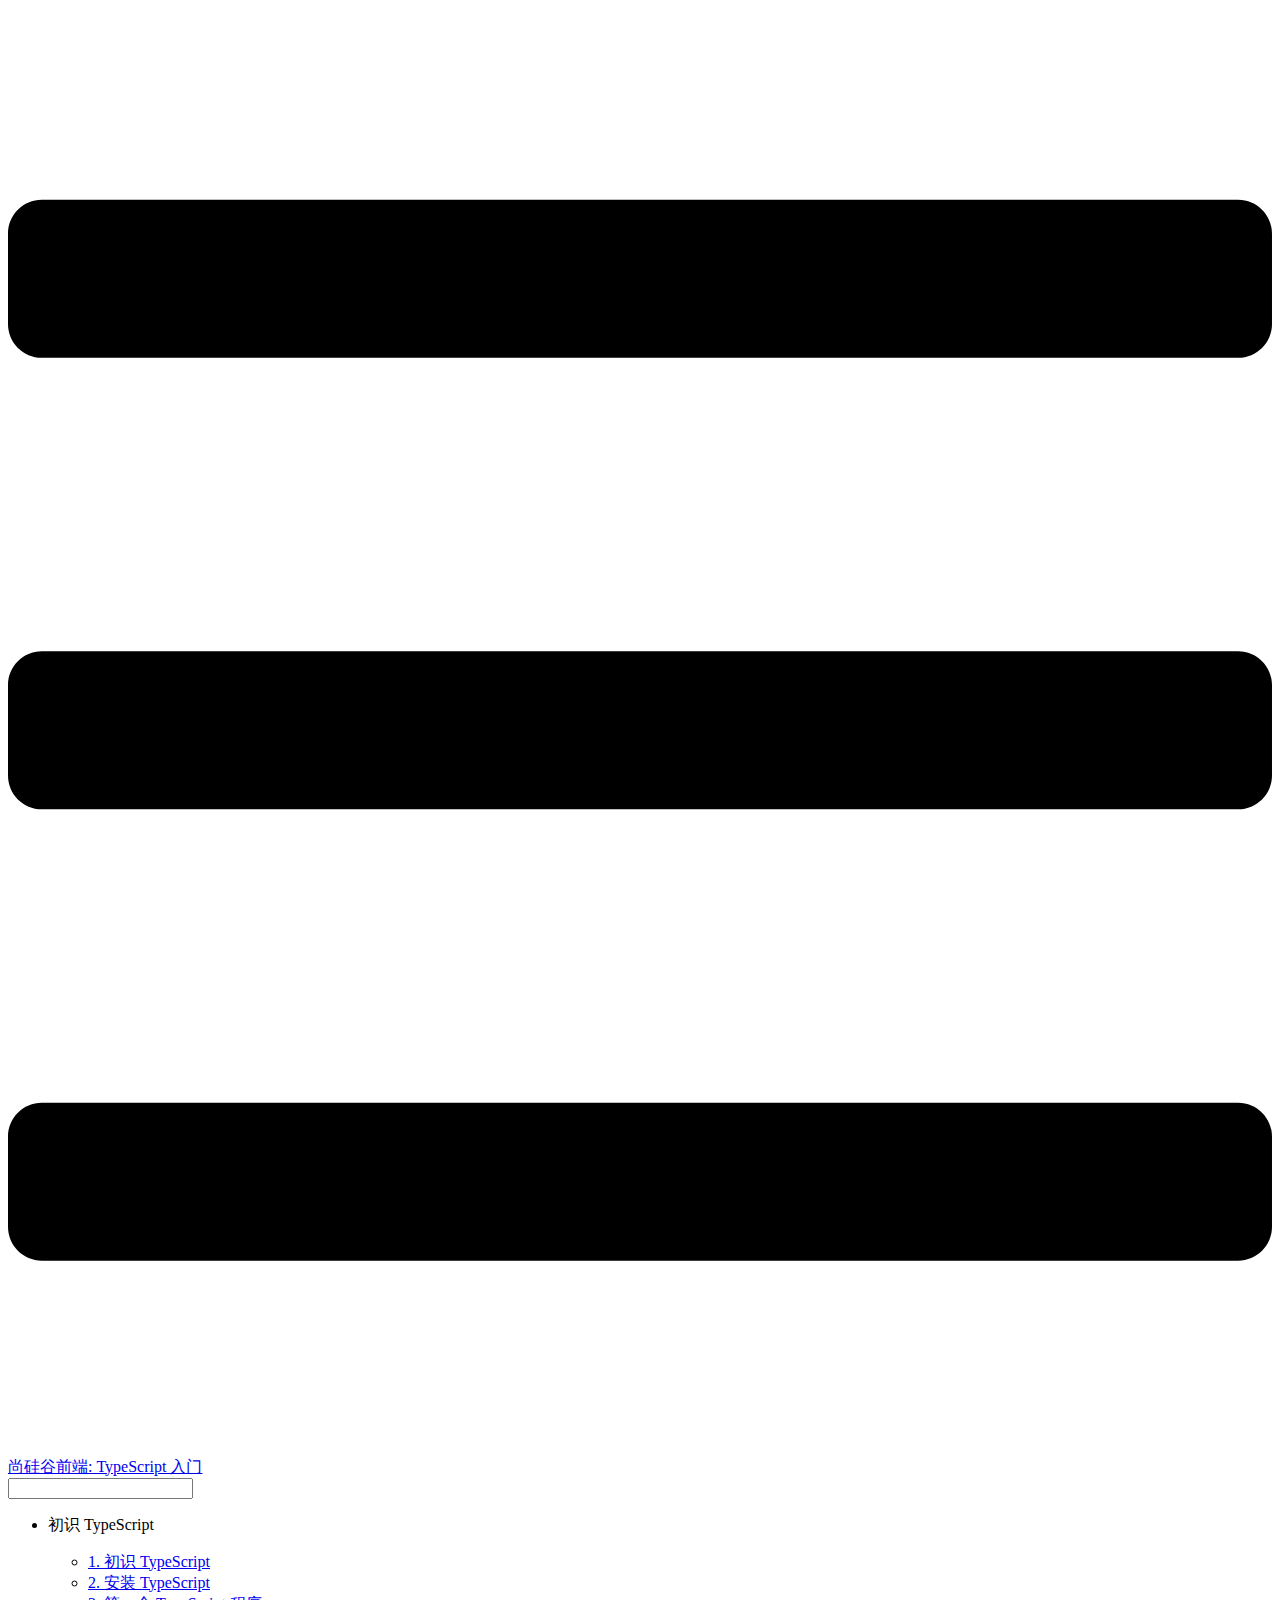
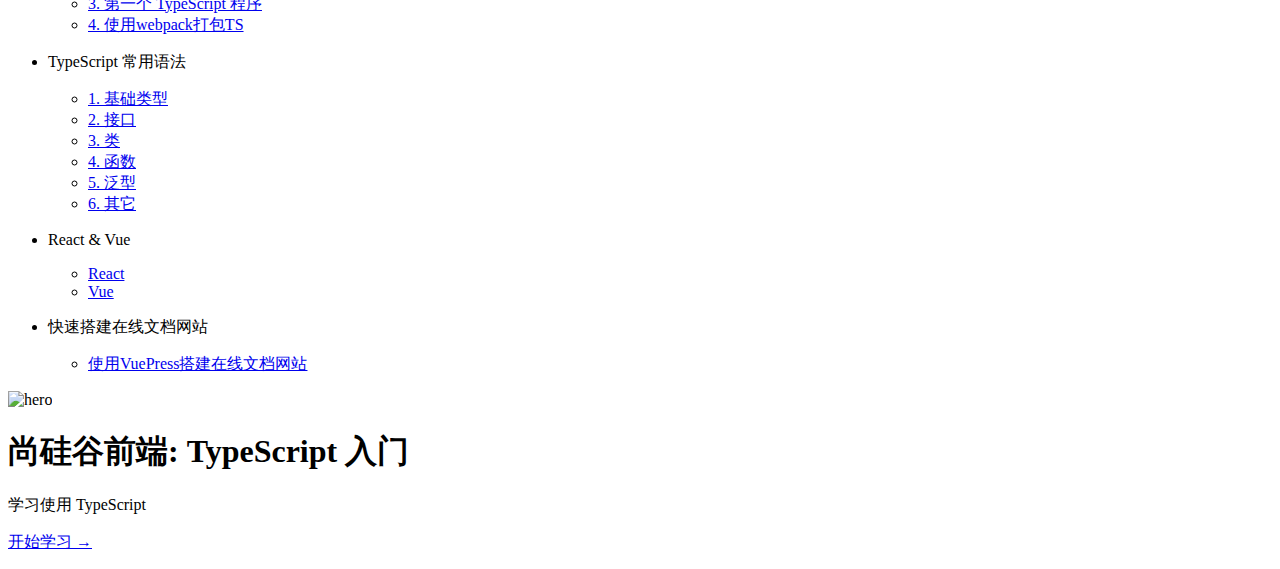
==== index.html @ 23309bcf "Updates" ====
<!DOCTYPE html>
<html lang="en-US">
  <head>
    <meta charset="utf-8">
    <meta name="viewport" content="width=device-width,initial-scale=1">
    <title>尚硅谷前端: TypeScript 入门</title>
    <meta name="description" content="学习使用 TypeScript">
    <meta name="generator" content="VuePress 1.3.0">
    
    
    <link rel="preload" href="/whitebear_ts_study/assets/css/0.styles.1b154abc.css" as="style"><link rel="preload" href="/whitebear_ts_study/assets/js/app.f9a6f00b.js" as="script"><link rel="preload" href="/whitebear_ts_study/assets/js/2.ea7ae1eb.js" as="script"><link rel="preload" href="/whitebear_ts_study/assets/js/5.c9f51fe2.js" as="script"><link rel="prefetch" href="/whitebear_ts_study/assets/js/10.0d837f77.js"><link rel="prefetch" href="/whitebear_ts_study/assets/js/11.33c95951.js"><link rel="prefetch" href="/whitebear_ts_study/assets/js/12.cc4e1afc.js"><link rel="prefetch" href="/whitebear_ts_study/assets/js/13.e79ba071.js"><link rel="prefetch" href="/whitebear_ts_study/assets/js/14.f6270656.js"><link rel="prefetch" href="/whitebear_ts_study/assets/js/15.c7b94111.js"><link rel="prefetch" href="/whitebear_ts_study/assets/js/16.543dbcff.js"><link rel="prefetch" href="/whitebear_ts_study/assets/js/17.ae31806f.js"><link rel="prefetch" href="/whitebear_ts_study/assets/js/18.30b6ad03.js"><link rel="prefetch" href="/whitebear_ts_study/assets/js/19.e2e0ec76.js"><link rel="prefetch" href="/whitebear_ts_study/assets/js/3.0fc4b8c6.js"><link rel="prefetch" href="/whitebear_ts_study/assets/js/4.0fd64b2c.js"><link rel="prefetch" href="/whitebear_ts_study/assets/js/6.dbde3147.js"><link rel="prefetch" href="/whitebear_ts_study/assets/js/7.a06a00c9.js"><link rel="prefetch" href="/whitebear_ts_study/assets/js/8.e771f138.js"><link rel="prefetch" href="/whitebear_ts_study/assets/js/9.b924e204.js">
    <link rel="stylesheet" href="/whitebear_ts_study/assets/css/0.styles.1b154abc.css">
  </head>
  <body>
    <div id="app" data-server-rendered="true"><div class="theme-container no-sidebar"><header class="navbar"><div class="sidebar-button"><svg xmlns="http://www.w3.org/2000/svg" aria-hidden="true" role="img" viewBox="0 0 448 512" class="icon"><path fill="currentColor" d="M436 124H12c-6.627 0-12-5.373-12-12V80c0-6.627 5.373-12 12-12h424c6.627 0 12 5.373 12 12v32c0 6.627-5.373 12-12 12zm0 160H12c-6.627 0-12-5.373-12-12v-32c0-6.627 5.373-12 12-12h424c6.627 0 12 5.373 12 12v32c0 6.627-5.373 12-12 12zm0 160H12c-6.627 0-12-5.373-12-12v-32c0-6.627 5.373-12 12-12h424c6.627 0 12 5.373 12 12v32c0 6.627-5.373 12-12 12z"></path></svg></div> <a href="/whitebear_ts_study/" aria-current="page" class="home-link router-link-exact-active router-link-active"><!----> <span class="site-name">尚硅谷前端: TypeScript 入门</span></a> <div class="links"><div class="search-box"><input aria-label="Search" autocomplete="off" spellcheck="false" value=""> <!----></div> <!----></div></header> <div class="sidebar-mask"></div> <aside class="sidebar"><!---->  <ul class="sidebar-links"><li><section class="sidebar-group depth-0"><p class="sidebar-heading open"><span>初识 TypeScript</span> <!----></p> <ul class="sidebar-links sidebar-group-items"><li><a href="/whitebear_ts_study/chapter1/01_初识TS.html" class="sidebar-link">1. 初识 TypeScript</a></li><li><a href="/whitebear_ts_study/chapter1/02_安装TS.html" class="sidebar-link">2. 安装 TypeScript</a></li><li><a href="/whitebear_ts_study/chapter1/03_HelloWorld.html" class="sidebar-link">3. 第一个 TypeScript 程序</a></li><li><a href="/whitebear_ts_study/chapter1/04_webpack打包.html" class="sidebar-link">4. 使用webpack打包TS</a></li></ul></section></li><li><section class="sidebar-group depth-0"><p class="sidebar-heading"><span>TypeScript 常用语法</span> <!----></p> <ul class="sidebar-links sidebar-group-items"><li><a href="/whitebear_ts_study/chapter2/1_type.html" class="sidebar-link">1. 基础类型</a></li><li><a href="/whitebear_ts_study/chapter2/2_interface.html" class="sidebar-link">2. 接口</a></li><li><a href="/whitebear_ts_study/chapter2/3_class.html" class="sidebar-link">3. 类</a></li><li><a href="/whitebear_ts_study/chapter2/4_function.html" class="sidebar-link">4. 函数</a></li><li><a href="/whitebear_ts_study/chapter2/5_generic.html" class="sidebar-link">5. 泛型</a></li><li><a href="/whitebear_ts_study/chapter2/6_other.html" class="sidebar-link">6. 其它</a></li></ul></section></li><li><section class="sidebar-group depth-0"><p class="sidebar-heading"><span>React &amp; Vue</span> <!----></p> <ul class="sidebar-links sidebar-group-items"><li><a href="/whitebear_ts_study/chapter3/1_react.html" class="sidebar-link">React</a></li><li><a href="/whitebear_ts_study/chapter3/2_vue.html" class="sidebar-link">Vue</a></li></ul></section></li><li><section class="sidebar-group depth-0"><p class="sidebar-heading"><span>快速搭建在线文档网站</span> <!----></p> <ul class="sidebar-links sidebar-group-items"><li><a href="/whitebear_ts_study/chapter4/" class="sidebar-link">使用VuePress搭建在线文档网站</a></li></ul></section></li></ul> </aside> <main aria-labelledby="main-title" class="home"><header class="hero"><img src="/whitebear_ts_study/logo.png" alt="hero"> <h1 id="main-title">
      尚硅谷前端: TypeScript 入门
    </h1> <p class="description">
      学习使用 TypeScript
    </p> <p class="action"><a href="/whitebear_ts_study/chapter1/01_初识TS.html" class="nav-link action-button">
  开始学习 →
</a></p></header> <!----> <div class="theme-default-content custom content__default"></div> <!----></main></div><div class="global-ui"></div></div>
    <script src="/whitebear_ts_study/assets/js/app.f9a6f00b.js" defer></script><script src="/whitebear_ts_study/assets/js/2.ea7ae1eb.js" defer></script><script src="/whitebear_ts_study/assets/js/5.c9f51fe2.js" defer></script>
  </body>
</html>
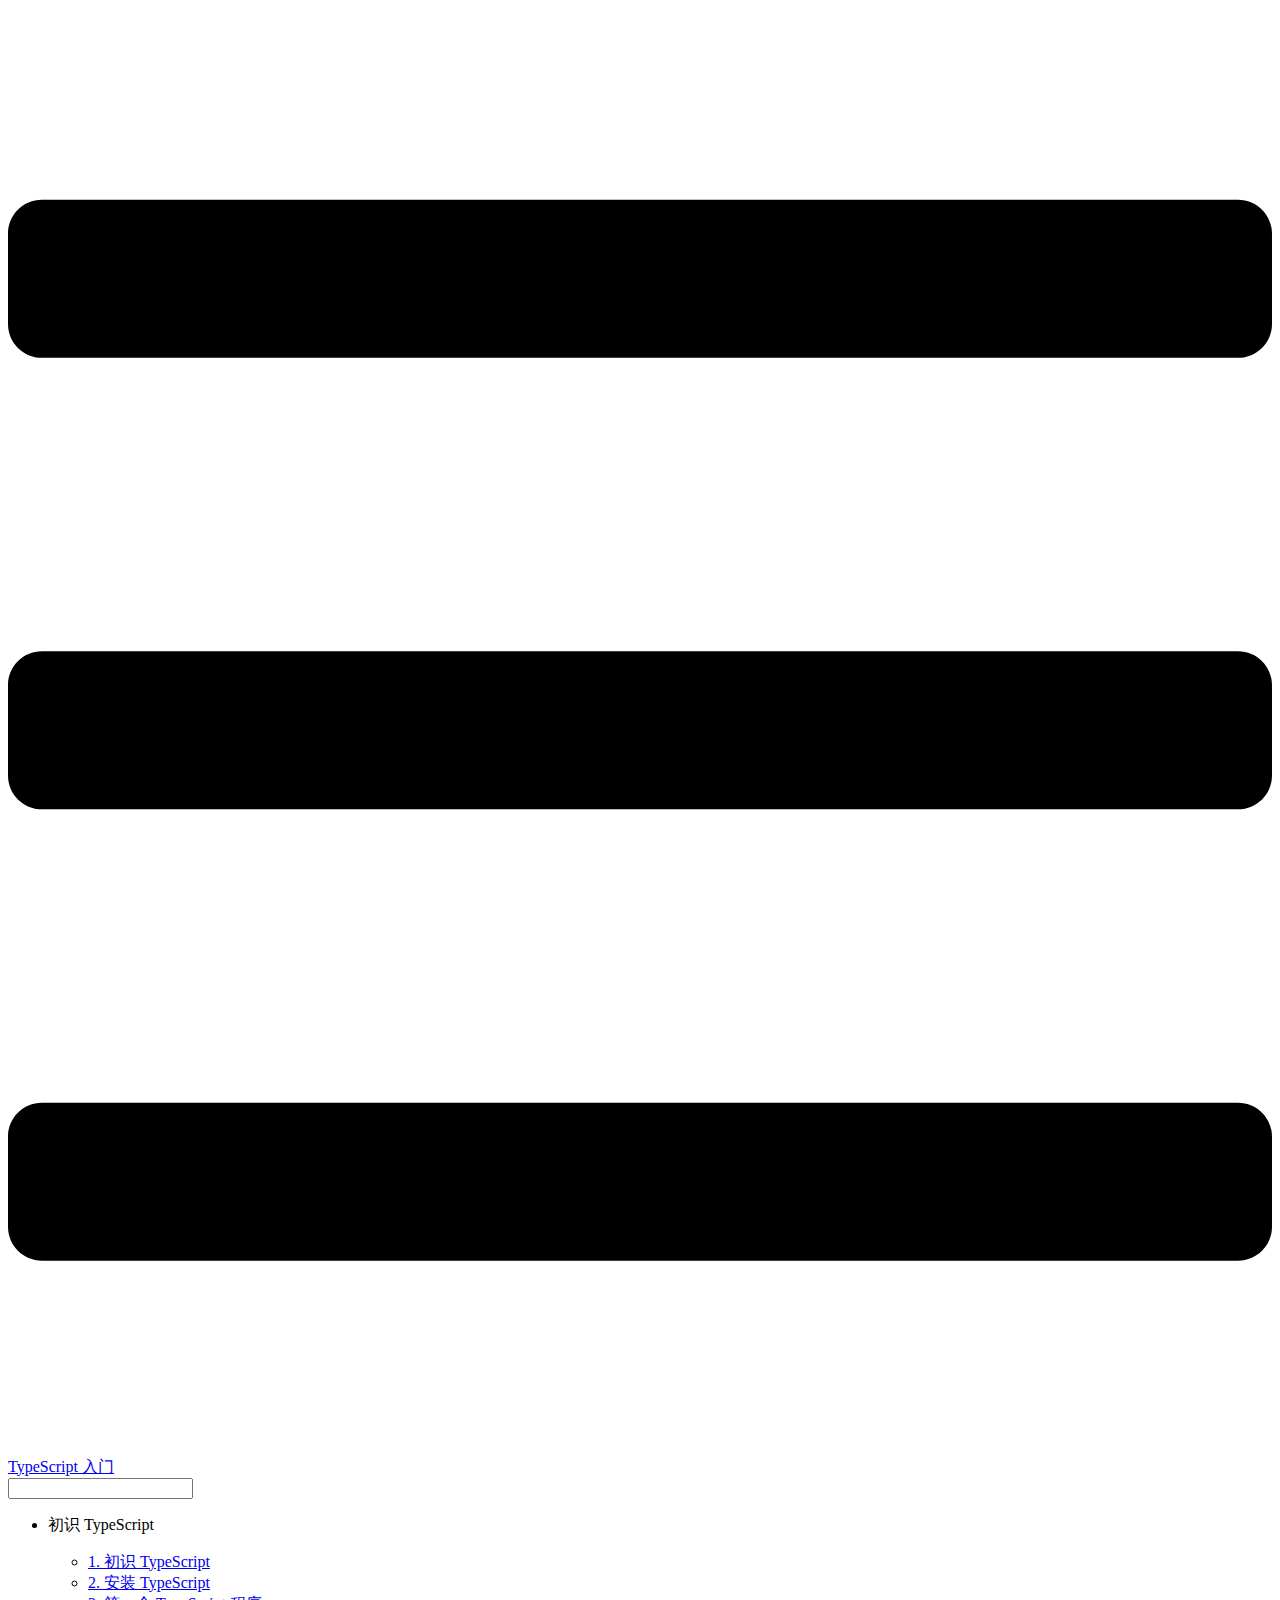
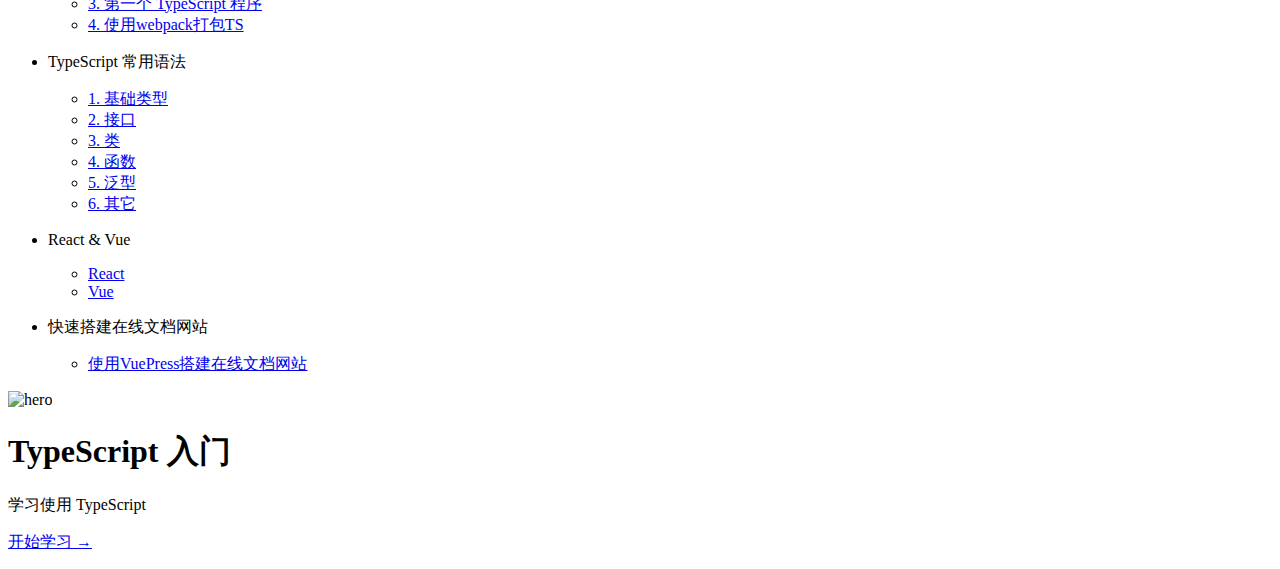
==== commit ef8ff8dc: "Updates" ====
--- a/index.html
+++ b/index.html
@@ -3,22 +3,22 @@
   <head>
     <meta charset="utf-8">
     <meta name="viewport" content="width=device-width,initial-scale=1">
-    <title>尚硅谷前端: TypeScript 入门</title>
+    <title>TypeScript 入门</title>
     <meta name="description" content="学习使用 TypeScript">
     <meta name="generator" content="VuePress 1.3.0">
     
     
-    <link rel="preload" href="/whitebear_ts_study/assets/css/0.styles.1b154abc.css" as="style"><link rel="preload" href="/whitebear_ts_study/assets/js/app.f9a6f00b.js" as="script"><link rel="preload" href="/whitebear_ts_study/assets/js/2.ea7ae1eb.js" as="script"><link rel="preload" href="/whitebear_ts_study/assets/js/5.c9f51fe2.js" as="script"><link rel="prefetch" href="/whitebear_ts_study/assets/js/10.0d837f77.js"><link rel="prefetch" href="/whitebear_ts_study/assets/js/11.33c95951.js"><link rel="prefetch" href="/whitebear_ts_study/assets/js/12.cc4e1afc.js"><link rel="prefetch" href="/whitebear_ts_study/assets/js/13.e79ba071.js"><link rel="prefetch" href="/whitebear_ts_study/assets/js/14.f6270656.js"><link rel="prefetch" href="/whitebear_ts_study/assets/js/15.c7b94111.js"><link rel="prefetch" href="/whitebear_ts_study/assets/js/16.543dbcff.js"><link rel="prefetch" href="/whitebear_ts_study/assets/js/17.ae31806f.js"><link rel="prefetch" href="/whitebear_ts_study/assets/js/18.30b6ad03.js"><link rel="prefetch" href="/whitebear_ts_study/assets/js/19.e2e0ec76.js"><link rel="prefetch" href="/whitebear_ts_study/assets/js/3.0fc4b8c6.js"><link rel="prefetch" href="/whitebear_ts_study/assets/js/4.0fd64b2c.js"><link rel="prefetch" href="/whitebear_ts_study/assets/js/6.dbde3147.js"><link rel="prefetch" href="/whitebear_ts_study/assets/js/7.a06a00c9.js"><link rel="prefetch" href="/whitebear_ts_study/assets/js/8.e771f138.js"><link rel="prefetch" href="/whitebear_ts_study/assets/js/9.b924e204.js">
+    <link rel="preload" href="/whitebear_ts_study/assets/css/0.styles.1b154abc.css" as="style"><link rel="preload" href="/whitebear_ts_study/assets/js/app.93bccd7a.js" as="script"><link rel="preload" href="/whitebear_ts_study/assets/js/2.ac32d15b.js" as="script"><link rel="preload" href="/whitebear_ts_study/assets/js/5.f4832ce1.js" as="script"><link rel="prefetch" href="/whitebear_ts_study/assets/js/10.79602161.js"><link rel="prefetch" href="/whitebear_ts_study/assets/js/11.33c95951.js"><link rel="prefetch" href="/whitebear_ts_study/assets/js/12.3b99435d.js"><link rel="prefetch" href="/whitebear_ts_study/assets/js/13.dd7a8fab.js"><link rel="prefetch" href="/whitebear_ts_study/assets/js/14.f6270656.js"><link rel="prefetch" href="/whitebear_ts_study/assets/js/15.c7b94111.js"><link rel="prefetch" href="/whitebear_ts_study/assets/js/16.87e49ac7.js"><link rel="prefetch" href="/whitebear_ts_study/assets/js/17.ae31806f.js"><link rel="prefetch" href="/whitebear_ts_study/assets/js/18.9bf72a71.js"><link rel="prefetch" href="/whitebear_ts_study/assets/js/19.e2e0ec76.js"><link rel="prefetch" href="/whitebear_ts_study/assets/js/3.0fc4b8c6.js"><link rel="prefetch" href="/whitebear_ts_study/assets/js/4.0fd64b2c.js"><link rel="prefetch" href="/whitebear_ts_study/assets/js/6.6fb63c03.js"><link rel="prefetch" href="/whitebear_ts_study/assets/js/7.1244d1a1.js"><link rel="prefetch" href="/whitebear_ts_study/assets/js/8.8730024e.js"><link rel="prefetch" href="/whitebear_ts_study/assets/js/9.33290923.js">
     <link rel="stylesheet" href="/whitebear_ts_study/assets/css/0.styles.1b154abc.css">
   </head>
   <body>
-    <div id="app" data-server-rendered="true"><div class="theme-container no-sidebar"><header class="navbar"><div class="sidebar-button"><svg xmlns="http://www.w3.org/2000/svg" aria-hidden="true" role="img" viewBox="0 0 448 512" class="icon"><path fill="currentColor" d="M436 124H12c-6.627 0-12-5.373-12-12V80c0-6.627 5.373-12 12-12h424c6.627 0 12 5.373 12 12v32c0 6.627-5.373 12-12 12zm0 160H12c-6.627 0-12-5.373-12-12v-32c0-6.627 5.373-12 12-12h424c6.627 0 12 5.373 12 12v32c0 6.627-5.373 12-12 12zm0 160H12c-6.627 0-12-5.373-12-12v-32c0-6.627 5.373-12 12-12h424c6.627 0 12 5.373 12 12v32c0 6.627-5.373 12-12 12z"></path></svg></div> <a href="/whitebear_ts_study/" aria-current="page" class="home-link router-link-exact-active router-link-active"><!----> <span class="site-name">尚硅谷前端: TypeScript 入门</span></a> <div class="links"><div class="search-box"><input aria-label="Search" autocomplete="off" spellcheck="false" value=""> <!----></div> <!----></div></header> <div class="sidebar-mask"></div> <aside class="sidebar"><!---->  <ul class="sidebar-links"><li><section class="sidebar-group depth-0"><p class="sidebar-heading open"><span>初识 TypeScript</span> <!----></p> <ul class="sidebar-links sidebar-group-items"><li><a href="/whitebear_ts_study/chapter1/01_初识TS.html" class="sidebar-link">1. 初识 TypeScript</a></li><li><a href="/whitebear_ts_study/chapter1/02_安装TS.html" class="sidebar-link">2. 安装 TypeScript</a></li><li><a href="/whitebear_ts_study/chapter1/03_HelloWorld.html" class="sidebar-link">3. 第一个 TypeScript 程序</a></li><li><a href="/whitebear_ts_study/chapter1/04_webpack打包.html" class="sidebar-link">4. 使用webpack打包TS</a></li></ul></section></li><li><section class="sidebar-group depth-0"><p class="sidebar-heading"><span>TypeScript 常用语法</span> <!----></p> <ul class="sidebar-links sidebar-group-items"><li><a href="/whitebear_ts_study/chapter2/1_type.html" class="sidebar-link">1. 基础类型</a></li><li><a href="/whitebear_ts_study/chapter2/2_interface.html" class="sidebar-link">2. 接口</a></li><li><a href="/whitebear_ts_study/chapter2/3_class.html" class="sidebar-link">3. 类</a></li><li><a href="/whitebear_ts_study/chapter2/4_function.html" class="sidebar-link">4. 函数</a></li><li><a href="/whitebear_ts_study/chapter2/5_generic.html" class="sidebar-link">5. 泛型</a></li><li><a href="/whitebear_ts_study/chapter2/6_other.html" class="sidebar-link">6. 其它</a></li></ul></section></li><li><section class="sidebar-group depth-0"><p class="sidebar-heading"><span>React &amp; Vue</span> <!----></p> <ul class="sidebar-links sidebar-group-items"><li><a href="/whitebear_ts_study/chapter3/1_react.html" class="sidebar-link">React</a></li><li><a href="/whitebear_ts_study/chapter3/2_vue.html" class="sidebar-link">Vue</a></li></ul></section></li><li><section class="sidebar-group depth-0"><p class="sidebar-heading"><span>快速搭建在线文档网站</span> <!----></p> <ul class="sidebar-links sidebar-group-items"><li><a href="/whitebear_ts_study/chapter4/" class="sidebar-link">使用VuePress搭建在线文档网站</a></li></ul></section></li></ul> </aside> <main aria-labelledby="main-title" class="home"><header class="hero"><img src="/whitebear_ts_study/logo.png" alt="hero"> <h1 id="main-title">
-      尚硅谷前端: TypeScript 入门
+    <div id="app" data-server-rendered="true"><div class="theme-container no-sidebar"><header class="navbar"><div class="sidebar-button"><svg xmlns="http://www.w3.org/2000/svg" aria-hidden="true" role="img" viewBox="0 0 448 512" class="icon"><path fill="currentColor" d="M436 124H12c-6.627 0-12-5.373-12-12V80c0-6.627 5.373-12 12-12h424c6.627 0 12 5.373 12 12v32c0 6.627-5.373 12-12 12zm0 160H12c-6.627 0-12-5.373-12-12v-32c0-6.627 5.373-12 12-12h424c6.627 0 12 5.373 12 12v32c0 6.627-5.373 12-12 12zm0 160H12c-6.627 0-12-5.373-12-12v-32c0-6.627 5.373-12 12-12h424c6.627 0 12 5.373 12 12v32c0 6.627-5.373 12-12 12z"></path></svg></div> <a href="/whitebear_ts_study/" aria-current="page" class="home-link router-link-exact-active router-link-active"><!----> <span class="site-name">TypeScript 入门</span></a> <div class="links"><div class="search-box"><input aria-label="Search" autocomplete="off" spellcheck="false" value=""> <!----></div> <!----></div></header> <div class="sidebar-mask"></div> <aside class="sidebar"><!---->  <ul class="sidebar-links"><li><section class="sidebar-group depth-0"><p class="sidebar-heading open"><span>初识 TypeScript</span> <!----></p> <ul class="sidebar-links sidebar-group-items"><li><a href="/whitebear_ts_study/chapter1/01_初识TS.html" class="sidebar-link">1. 初识 TypeScript</a></li><li><a href="/whitebear_ts_study/chapter1/02_安装TS.html" class="sidebar-link">2. 安装 TypeScript</a></li><li><a href="/whitebear_ts_study/chapter1/03_HelloWorld.html" class="sidebar-link">3. 第一个 TypeScript 程序</a></li><li><a href="/whitebear_ts_study/chapter1/04_webpack打包.html" class="sidebar-link">4. 使用webpack打包TS</a></li></ul></section></li><li><section class="sidebar-group depth-0"><p class="sidebar-heading"><span>TypeScript 常用语法</span> <!----></p> <ul class="sidebar-links sidebar-group-items"><li><a href="/whitebear_ts_study/chapter2/1_type.html" class="sidebar-link">1. 基础类型</a></li><li><a href="/whitebear_ts_study/chapter2/2_interface.html" class="sidebar-link">2. 接口</a></li><li><a href="/whitebear_ts_study/chapter2/3_class.html" class="sidebar-link">3. 类</a></li><li><a href="/whitebear_ts_study/chapter2/4_function.html" class="sidebar-link">4. 函数</a></li><li><a href="/whitebear_ts_study/chapter2/5_generic.html" class="sidebar-link">5. 泛型</a></li><li><a href="/whitebear_ts_study/chapter2/6_other.html" class="sidebar-link">6. 其它</a></li></ul></section></li><li><section class="sidebar-group depth-0"><p class="sidebar-heading"><span>React &amp; Vue</span> <!----></p> <ul class="sidebar-links sidebar-group-items"><li><a href="/whitebear_ts_study/chapter3/1_react.html" class="sidebar-link">React</a></li><li><a href="/whitebear_ts_study/chapter3/2_vue.html" class="sidebar-link">Vue</a></li></ul></section></li><li><section class="sidebar-group depth-0"><p class="sidebar-heading"><span>快速搭建在线文档网站</span> <!----></p> <ul class="sidebar-links sidebar-group-items"><li><a href="/whitebear_ts_study/chapter4/" class="sidebar-link">使用VuePress搭建在线文档网站</a></li></ul></section></li></ul> </aside> <main aria-labelledby="main-title" class="home"><header class="hero"><img src="/whitebear_ts_study/logo.png" alt="hero"> <h1 id="main-title">
+      TypeScript 入门
     </h1> <p class="description">
       学习使用 TypeScript
     </p> <p class="action"><a href="/whitebear_ts_study/chapter1/01_初识TS.html" class="nav-link action-button">
   开始学习 →
 </a></p></header> <!----> <div class="theme-default-content custom content__default"></div> <!----></main></div><div class="global-ui"></div></div>
-    <script src="/whitebear_ts_study/assets/js/app.f9a6f00b.js" defer></script><script src="/whitebear_ts_study/assets/js/2.ea7ae1eb.js" defer></script><script src="/whitebear_ts_study/assets/js/5.c9f51fe2.js" defer></script>
+    <script src="/whitebear_ts_study/assets/js/app.93bccd7a.js" defer></script><script src="/whitebear_ts_study/assets/js/2.ac32d15b.js" defer></script><script src="/whitebear_ts_study/assets/js/5.f4832ce1.js" defer></script>
   </body>
 </html>
